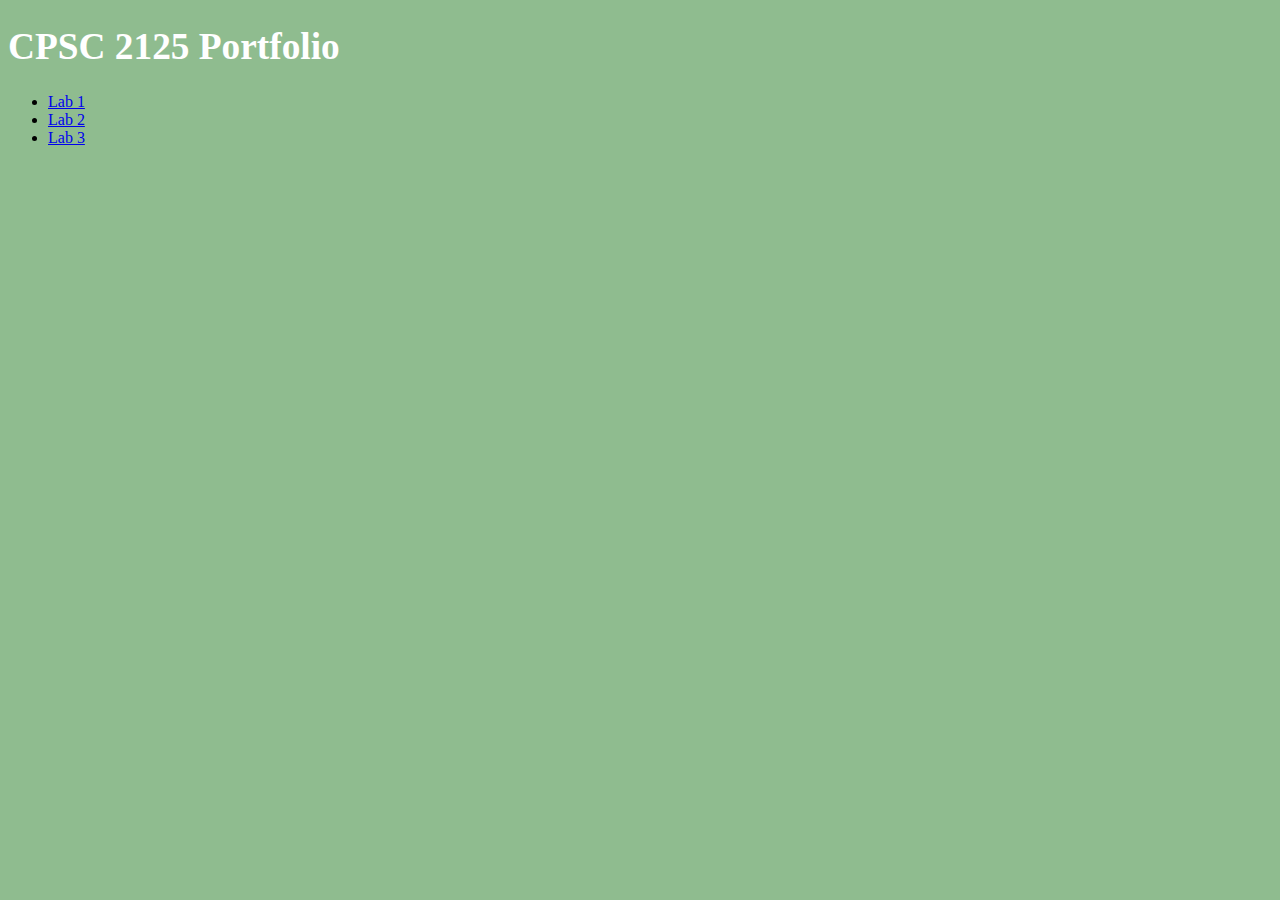
==== index.html @ 4280a624 "Initial commit" ====
<!DOCTYPE html>
<html>
  <head>
    <style>
      h1{
        color: white;
        font-size: 28pt;
      }
      body{
        background-color: DarkSeaGreen;
      }
    </style>
    <meta charset="utf-8">
    <meta name="viewport" content="width=device-width">
    <title>CPSC 2125</title>
    <link href="style.css" rel="stylesheet" type="text/css" />
  </head>
  <body>
    <h1> CPSC 2125 Portfolio</h1>
    <ul>
      <li><a href = "lab1.html"> Lab 1</a> </li>
      <li><a href = "lab2.html"> Lab 2</a> </li>
      <li><a href = "lab3.html"> Lab 3</a> </li>
      </ul>
    <script src="script.js"></script>
  </body>
</html>
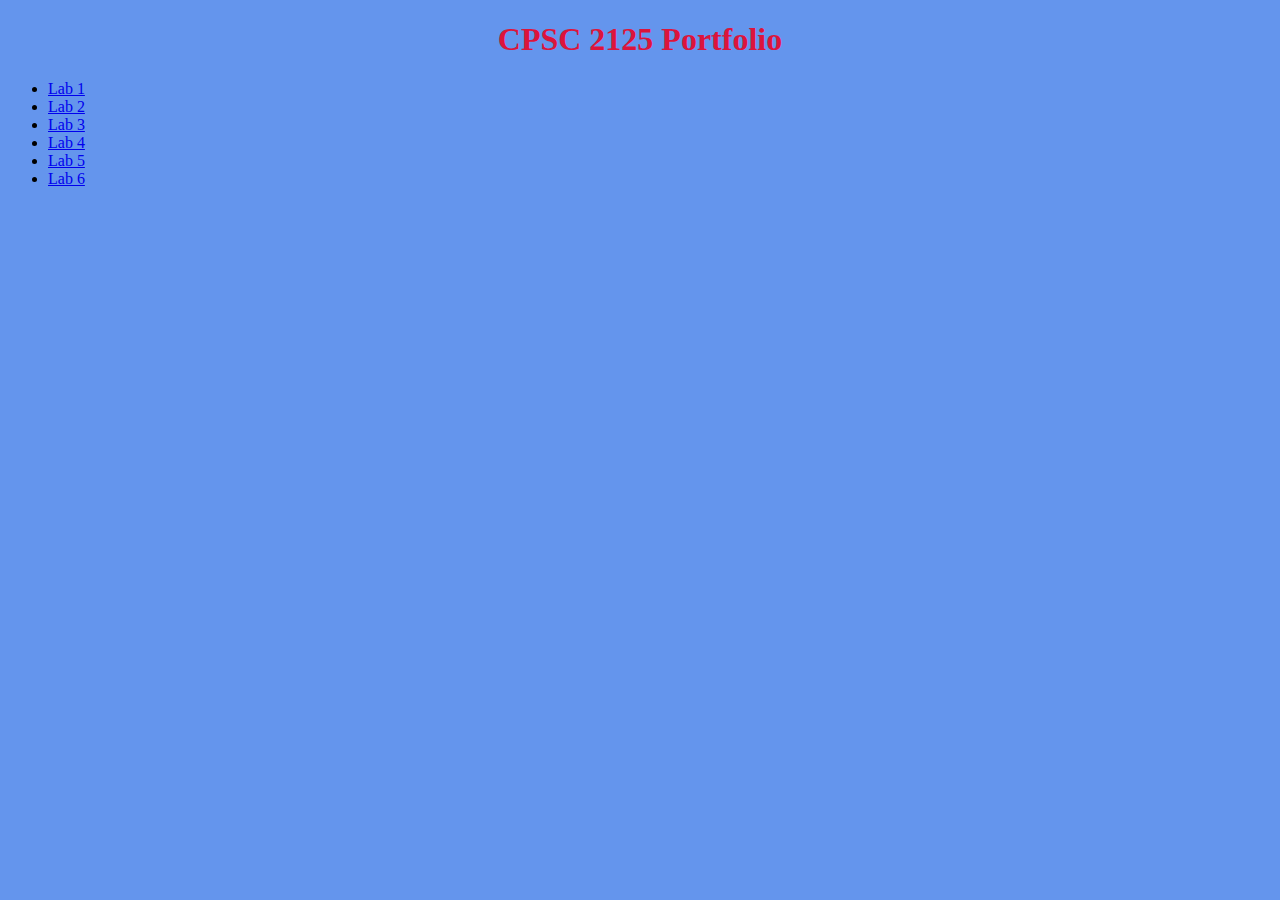
==== commit 04361b95: "used grid layout to create a grilled cheese recipe" ====
--- a/index.html
+++ b/index.html
@@ -1,15 +1,6 @@
 <!DOCTYPE html>
 <html>
   <head>
-    <style>
-      h1{
-        color: white;
-        font-size: 28pt;
-      }
-      body{
-        background-color: DarkSeaGreen;
-      }
-    </style>
     <meta charset="utf-8">
     <meta name="viewport" content="width=device-width">
     <title>CPSC 2125</title>
@@ -18,9 +9,12 @@
   <body>
     <h1> CPSC 2125 Portfolio</h1>
     <ul>
-      <li><a href = "lab1.html"> Lab 1</a> </li>
-      <li><a href = "lab2.html"> Lab 2</a> </li>
-      <li><a href = "lab3.html"> Lab 3</a> </li>
+      <li><a href = "lab1.html">Lab 1</a> </li>
+      <li><a href = "lab2.html">Lab 2</a> </li>
+      <li><a href = "lab3.html">Lab 3</a> </li>
+      <li><a href = "lab4.html">Lab 4</a></li>
+      <li><a href = "lab5.html">Lab 5</a></li>
+      <li><a href = "lab6.html">Lab 6</a></li>
       </ul>
     <script src="script.js"></script>
   </body>
--- a/style.css
+++ b/style.css
@@ -0,0 +1,141 @@
+body{
+  background-color: cornflowerblue;
+}
+
+h1{
+  color: crimson;
+  text-align: center;
+}
+
+last{
+  text-align: center;
+}
+
+img{
+  width: 256px;
+  height: 128px;
+}
+
+header{
+  color: gray;
+  text-align: center;
+}
+
+p{
+  text-align: center;
+  color: white;
+}
+
+#in1{
+  background-color: indianred;
+  width: 170px;
+  margin: 0;
+  padding: 0;
+  font-family: Arial, Arial, Helvetica, sans-serif;
+}
+
+#in2{
+  background-color: khaki;
+  width: 170px;
+  margin: 0;
+  padding: 0;
+  font-family: Arial, Helvetica, sans-serif;
+}
+
+#in3{
+  font-family: Arial, Helvetica, sans-serif;
+  width: 170px;
+  margin: 0;
+  padding: 0;
+}
+
+#in4{
+  background-color: khaki;
+  width: 170px;
+  margin: 0;
+  padding: 0;
+  font-family: Arial, Helvetica, sans-serif;
+}
+
+#in5{
+  background-color: yellowgreen;
+  width: 170px;
+  margin: 0;
+  padding: 0;
+  font-family: Arial, Helvetica, sans-serif;
+}
+
+#d2{
+  font-size: 10pt;
+  text-align: center;
+  background-color: #bbb;
+}
+
+.wrapper{
+  display: grid;
+  grid-template-columns: 33% 33% 34%;
+  justify-items: end;
+  grid-gap: 10px;
+  grid-template-areas: "....... header header" "sidebar content content" "footer footer footer";
+  color: #444;
+}
+
+.box{
+  background-color: #444;
+  color: #fff;
+  border-radius: 5px;
+  padding: 10px;
+  font-size: 95%;
+}
+
+.header, .footer{
+  background-color: #999;
+}
+
+*{
+  box-sizing: border-box;
+}
+
+#little{
+  text-align: center;
+  color: black;
+}
+
+nav ul{
+  margin: 0;
+  padding: 0;
+  width: 7em;
+  background: white;
+  border: 1px solid;
+}
+
+nav li{
+  position: relative;
+  list-style: none;
+  margin: 0;
+  border-bottom: 1px solid #CCC;
+}
+
+nav li a{
+  display: block;
+  padding: 0.25em 0 0.25em 0.5em;
+  text-decoration: none;
+}
+
+.sidebar{
+  grid-area: sidebar;
+}
+
+.content{
+  grid-area: content;
+}
+
+.header{
+  grid-area: header;
+}
+
+.footer{
+  grid-area: footer;
+}
+
+@import "lab6.css";